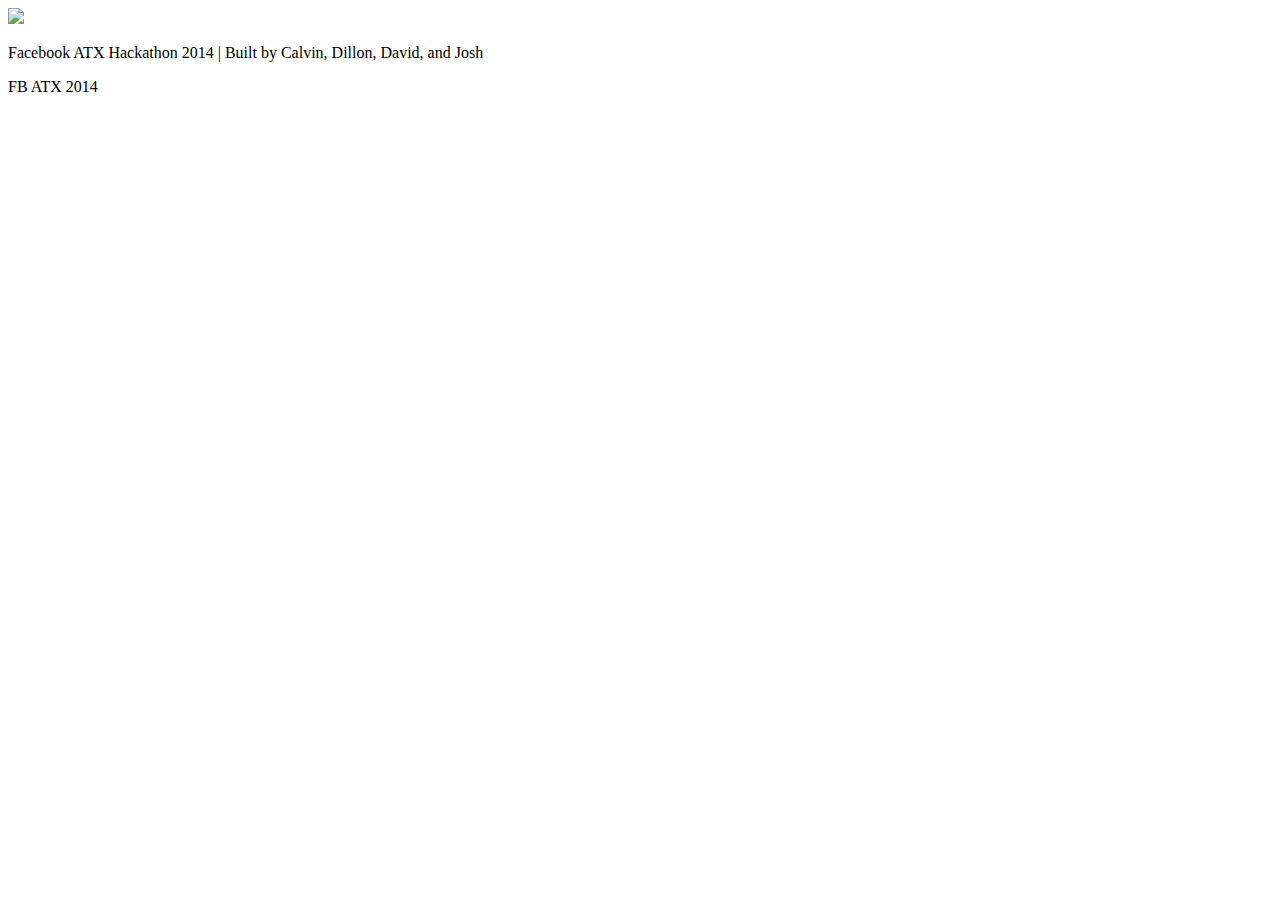
==== site/index.html @ 5087ca8d "Merge branch 'master' of https://github.com/dwetterau/fb-hack-2014" ====
<!DOCTYPE html>
<html lang="en">
  <head>
    <title>FB ATX Hackathon 2014</title>
    <link rel="shortcut icon" href="logo.png" />
    <meta name="viewport" content="width=device-width, initial-scale=1.0">
    <link href="css/bootstrap.min.css" rel="stylesheet">

    <!-- <link href="css/jumbotron-narrow.css" rel="stylesheet"> -->
    <link href="css/sticky-footer-navbar.css" rel="stylesheet">
    <link href="css/main.css" rel="stylesheet">

    <!-- HTML5 Shim and Respond.js IE8 support of HTML5 elements and media queries -->
    <!-- WARNING: Respond.js doesn't work if you view the page via file:// -->
    <!--[if lt IE 9]>
      <script src="https://oss.maxcdn.com/libs/html5shiv/3.7.0/html5shiv.js"></script>
      <script src="https://oss.maxcdn.com/libs/respond.js/1.3.0/respond.min.js"></script>
    <![endif]-->

  </head>
  <body>

    <div id="wrap">
        <div class="container-fluid container-narrow">
            <div class="page-header">
                <img src="logo_text.png" />
                <!-- <h1>Generic Application</h1> -->
            </div>

            <div class="row">
                <div id="pre-game">
                    <!-- get trashed -->
                    <div class="col-md-7">
                        <img src="http://i.imgur.com/bcpvcbi.png?2" />
                    </div>

                    <div class="col-md-4">
                        <div class="push-right">
                            <button type="button" id="create-room" class="btn btn-lg btn-success">Create Room</button>
                        </div>
                    </div>

                </div>
                <div class="content" id="main-content">
                    <div class="col-md-7">
                        <div id="canvas-wrap">
                            <img id="gif" src="http://placehold.it/395x304" />
                            <canvas id="mainCanvas" width="395" height="304"></canvas>
                        </div>
                    </div>
                    <div class="col-md-4">
                        <div class="visible-xs" id="mobile-controls">
                            <!-- add gbc controls -->
                            <img src="http://placehold.it/100x100" />
                            <img src="http://placehold.it/100x100" />
                        </div>

                        <div class="push-right">
                            <div id="rom-done">
                                <h3><span class="label label-success">Share the link with your friends!</span></h3>
                            </div>

                            <div id="choose-rom">
                                <h3><span class="label label-default">Upload ROM</span></h3>
                                <input type="file" id="local_file_open" />

                                <div id="dropbox-container">
                                </div>
                            </div>

                            <div id="settings">
                                <button type="button" id="save-button" class="btn btn-default">
                                    <span class="glyphicon glyphicon-cloud"></span> Save Progress
                                </button>
                            </div>
                        </div>
                    </div>
                </div>
            </div>
        </div>
    </div>

    <div id="footer">
        <div class="container">
            <p class="visible-md visible-lg text-muted credit">Facebook ATX Hackathon 2014 | Built by Calvin, Dillon, David, and Josh</p>
            <p class="visible-xs visible-sm text-muted credit">FB ATX 2014</p>
        </div>
    </div>
    
    <!-- dat js -->
    <script src="js/jquery.js"></script>
    <script type="text/javascript" src="https://www.dropbox.com/static/api/2/dropins.js" id="dropboxjs" data-app-key="zes5lg9zr6j2jvf" />
    <script src="js/bootstrap.min.js"></script>

    <script src="js/GameBoyCore.js"></script>
    <script src="js/GameBoyIO.js"></script>
    <script src="js/other/XAudioServer.js"></script>
    <script src="js/other/resampler.js"></script>
    <script src="js/other/swfobject.js"></script>
    <script src="js/other/base64.js"></script>
    <script src="js/other/json2.js"></script>

    <!-- main js -->
    <script src="js/start.js"></script>
    <script src="js/uploader.js"></script>


    <!-- pile of shit (js) -->
<!--     <script type="text/javascript" src="js/other/windowStack.js"/>
    <script type="text/javascript" src="js/other/terminal.js"/>
    <script type="text/javascript" src="js/other/gui.js"/>

    <script type="text/javascript" src="js/other/resize.js"/> -->

    


  </body>
</html>
---- site/css/main.css ----
.push-right {
    width: 300px;
    margin: 20px auto;
}

.badge-green {
    background-color: #eee;
    color: #5cb85c;
    font-size: 13px;
}

.badge-red {
    background-color: #eee;
    color: #d9534f;
    font-size: 13px;
}

@media (min-width: 768px) {
  .container-narrow {
    max-width: 730px;
  }
}

#container-nopad {
    display: none;
    padding-top: 0px !important;
}

.content {
    display: none;
}

#pre-game {
    display: none;
}

#omit-border {
    border: 0px;
    padding-bottom: 0px;
}

#mobile-controls {
    margin-bottom: 20px;
}

#settings {
    margin-top: 10px;
    display: none;
}

#rom {
    background-color: #007ee5;
}

#dropbox-container {
    padding-top: 10px;
}

#canvas-wrap {
    -webkit-box-shadow: 0px 0px 15px 0px rgba(0,0,0,0.68);
    -moz-box-shadow: 0px 0px 15px 0px rgba(0,0,0,0.68);
    box-shadow: 0px 0px 15px 0px rgba(0,0,0,0.68);
    width: 395px;
    height: 304px;
}

#gif {
    width: 395px;
    height: 304px;   
}
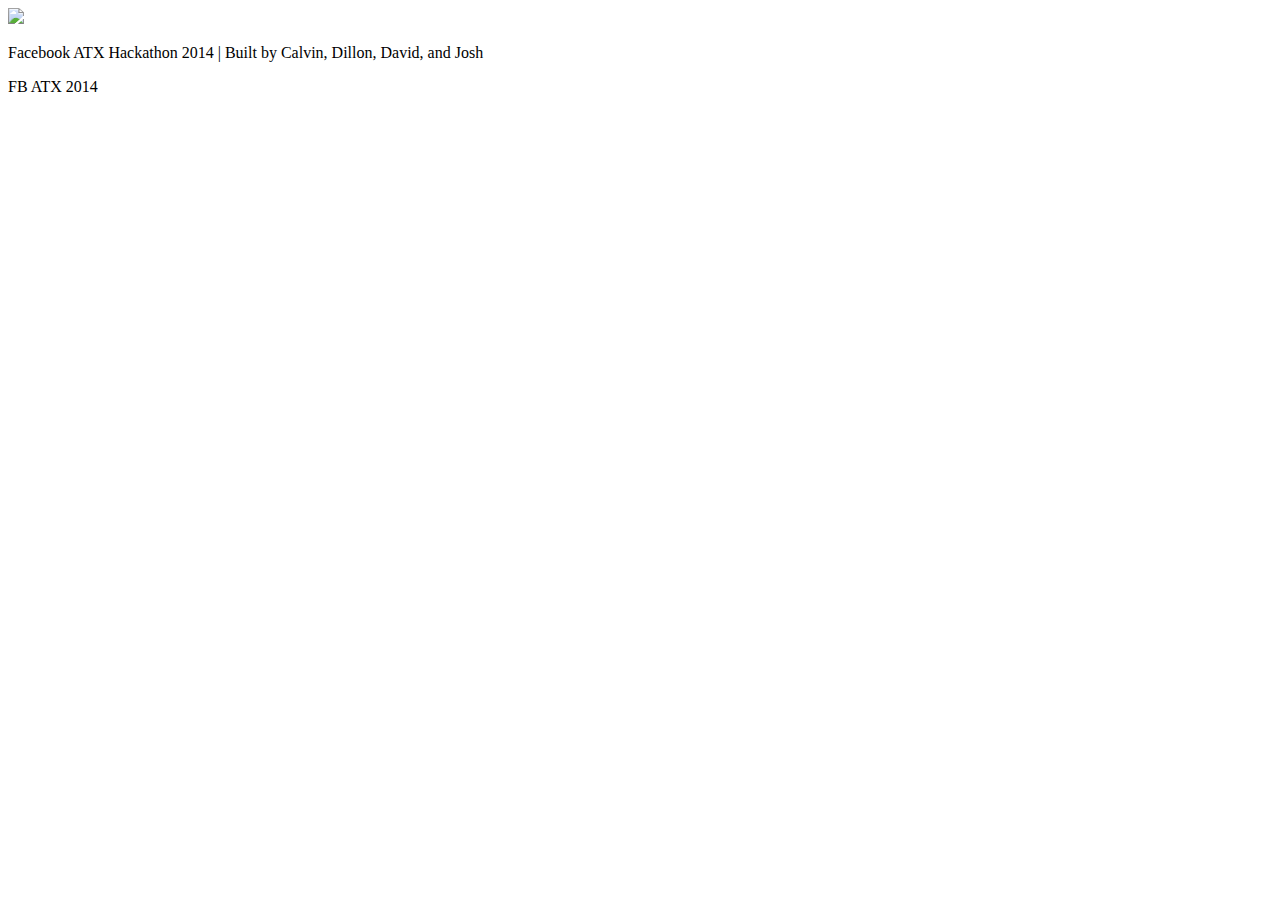
==== commit 10fbab61: "ok" ====
--- a/site/index.html
+++ b/site/index.html
@@ -31,7 +31,8 @@
                 <div id="pre-game">
                     <!-- get trashed -->
                     <div class="col-md-7">
-                        <img src="http://i.imgur.com/bcpvcbi.png?2" />
+                        <!-- <img src="http://i.imgur.com/bcpvcbi.png?2" /> -->
+                        <img id="init-gif" src="images/static-tv.gif" />
                     </div>
 
                     <div class="col-md-4">
--- a/site/css/main.css
+++ b/site/css/main.css
@@ -41,10 +41,11 @@
 
 #mobile-controls {
     margin-bottom: 20px;
+    display: none;
 }
 
 #settings {
-    margin-top: 10px;
+    margin-top: 15px;
     display: none;
 }
 
@@ -66,5 +67,14 @@
 
 #gif {
     width: 395px;
-    height: 304px;   
+    height: 304px;
+}
+
+#init-gif {
+    width: 395px;
+    height: 304px;
+}
+
+#rom-done {
+    display: none;
 }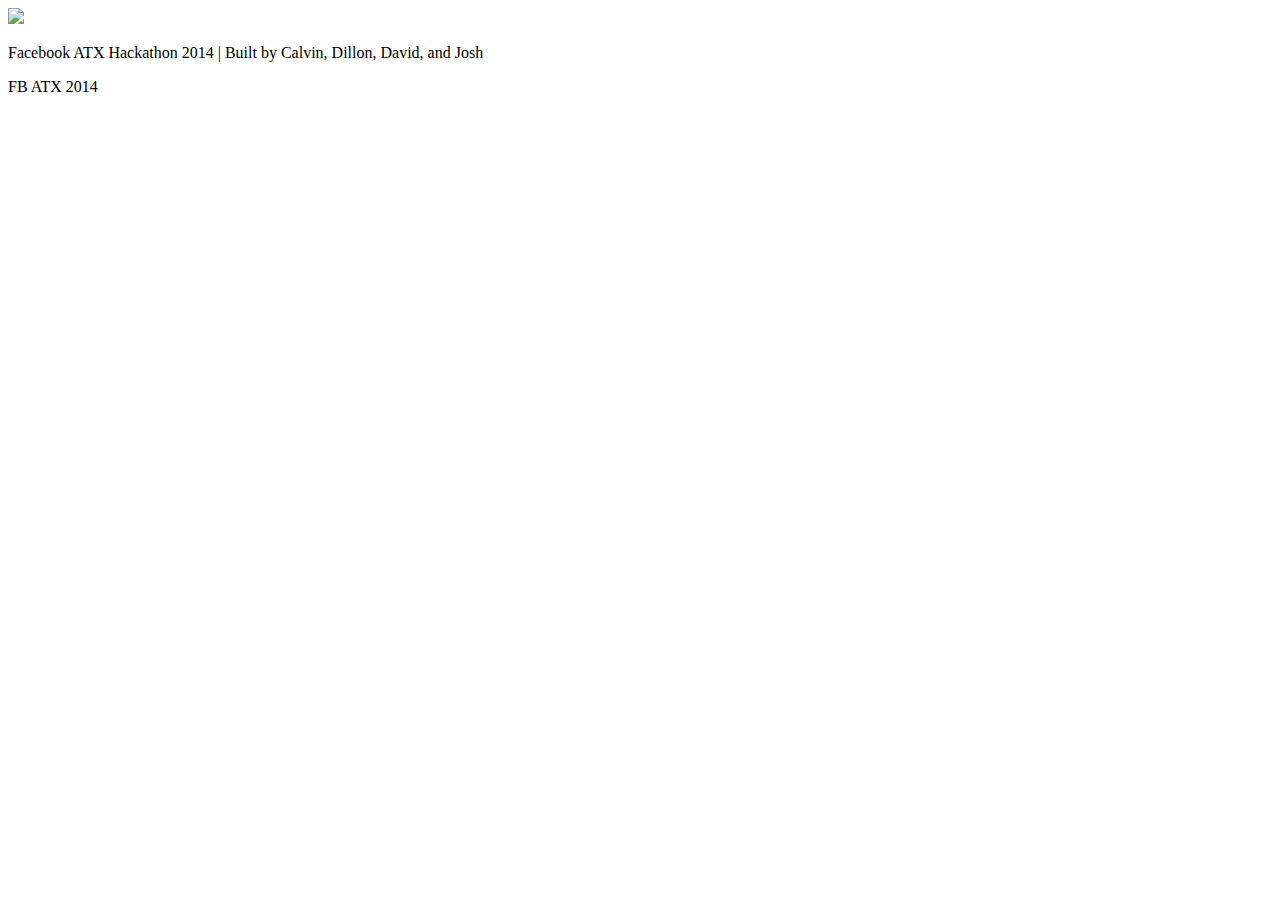
==== commit 4bb83105: "added state compression" ====
--- a/site/index.html
+++ b/site/index.html
@@ -90,6 +90,7 @@
     
     <!-- dat js -->
     <script src="js/jquery.js"></script>
+
     <script type="text/javascript" src="https://www.dropbox.com/static/api/2/dropins.js" id="dropboxjs" data-app-key="zes5lg9zr6j2jvf" />
     <script src="js/bootstrap.min.js"></script>
 
@@ -100,6 +101,10 @@
     <script src="js/other/swfobject.js"></script>
     <script src="js/other/base64.js"></script>
     <script src="js/other/json2.js"></script>
+    
+    <script src="/js/socket.io.min.js"></script>
+    <script src="/js/mousetrap.min.js"></script>
+    <script src="/js/Iuppiter.js"></script>
 
     <!-- main js -->
     <script src="js/start.js"></script>
@@ -117,4 +122,4 @@
 
 
   </body>
-</html>+</html>
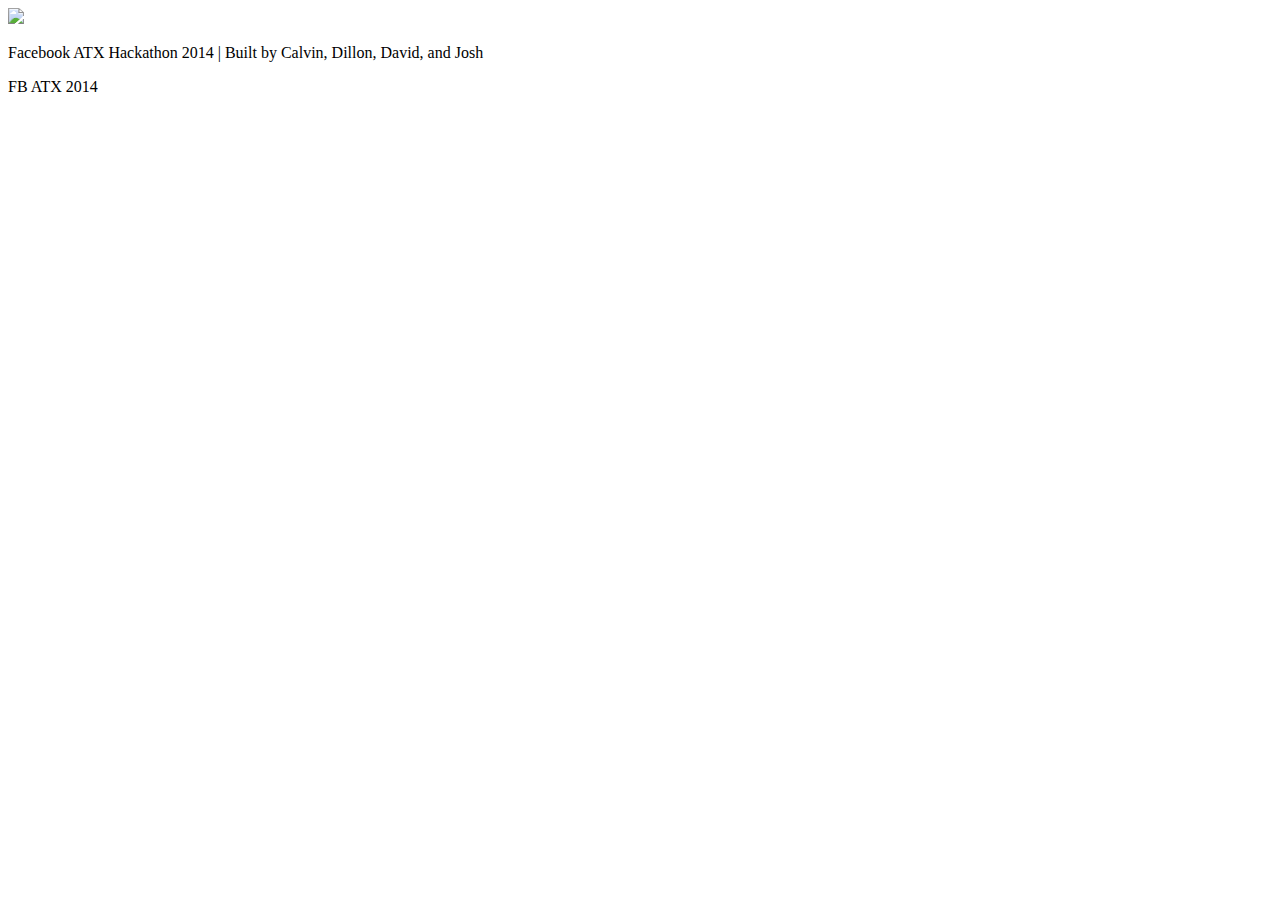
==== commit 06437e6a: "fixed image right" ====
--- a/site/index.html
+++ b/site/index.html
@@ -23,7 +23,7 @@
     <div id="wrap">
         <div class="container-fluid container-narrow">
             <div class="page-header">
-                <img src="logo_text.png" />
+                <img id="logo" src="logo_text.png" />
                 <!-- <h1>Generic Application</h1> -->
             </div>
 
@@ -32,7 +32,9 @@
                     <!-- get trashed -->
                     <div class="col-md-7">
                         <!-- <img src="http://i.imgur.com/bcpvcbi.png?2" /> -->
-                        <img id="init-gif" src="images/static-tv.gif" />
+                        <div class="mobile-magic">
+                            <img id="init-gif" src="images/static-tv.gif" />
+                        </div>
                     </div>
 
                     <div class="col-md-4">
@@ -43,7 +45,7 @@
 
                 </div>
                 <div class="content" id="main-content">
-                    <div class="col-md-7">
+                    <div class="col-md-7 no-pad-left">
                         <div id="canvas-wrap">
                             <img id="gif" src="http://placehold.it/395x304" />
                             <canvas id="mainCanvas" width="395" height="304"></canvas>
@@ -52,27 +54,109 @@
                     <div class="col-md-4">
                         <div class="visible-xs" id="mobile-controls">
                             <!-- add gbc controls -->
-                            <img src="http://placehold.it/100x100" />
-                            <img src="http://placehold.it/100x100" />
-                        </div>
-
-                        <div class="push-right">
+                            <div class="row">
+                                <div class="col-xs-2"></div>
+                                <div class="col-xs-2">
+                                    <div id="up-button">
+                                        <img class="button" src="images/black.png" />
+                                    </div>
+                                </div>
+                                <div class="col-xs-2"></div>
+                                <div class="col-xs-2"></div>
+                                <div class="col-xs-2"></div>
+                                <div class="col-xs-2">
+                                    <div id="a-button">
+                                        <img class="button" src="images/a.png" />
+                                    </div>
+                                </div>
+                            </div>
+                            <div class="row">
+                                <div class="col-xs-2">
+                                    <div id="left-button">
+                                        <img class="button" src="images/black.png" />
+                                    </div>
+                                </div>
+                                <div class="col-xs-2">
+                                    <div id="nothing">
+                                        <img class="button" src="images/black.png" />
+                                    </div>
+                                </div>
+                                <div class="col-xs-2">
+                                    <div id="right-button">
+                                        <img class="button" src="images/black.png" />
+                                    </div>
+                                </div>
+                                <div class="col-xs-2"></div>
+                                <div class="col-xs-2">
+                                    <div id="b-button">
+                                        <img class="button" src="images/b.png" />
+                                    </div>
+                                </div>
+                                <div class="col-xs-2"></div>
+                            </div>
+                            <div class="row">
+                                <div class="col-xs-2"></div>
+                                <div class="col-xs-2">
+                                    <div id="down-button">
+                                        <img class="button" src="images/black.png" />
+                                    </div>
+                                </div>
+                                <div class="col-xs-2"></div>
+                                <div class="col-xs-2"></div>
+                                <div class="col-xs-2">
+                                    <div id="start-button">
+                                        <img class="button" src="images/start.png" />
+                                    </div>
+                                </div>
+                                <div class="col-xs-2">
+                                    <div id="select-button">
+                                        <img class="button" src="images/select.png" />
+                                    </div>
+                                </div>
+                            </div>   
+                        </div>
+
+                        <div id="rom-holder" class="push-right">
                             <div id="rom-done">
                                 <h3><span class="label label-success">Share the link with your friends!</span></h3>
                             </div>
 
                             <div id="choose-rom">
                                 <h3><span class="label label-default">Upload ROM</span></h3>
-                                <input type="file" id="local_file_open" />
-
-                                <div id="dropbox-container">
-                                </div>
-                            </div>
-
-                            <div id="settings">
+                                <div class="shift-right">
+                                    <input type="file" id="local_file_open" />
+
+                                    <div id="dropbox-container">
+                                    </div>
+                                </div>
+                            </div>
+
+                            <div id="settings" class="shift-right">
                                 <button type="button" id="save-button" class="btn btn-default">
                                     <span class="glyphicon glyphicon-cloud"></span> Save Progress
                                 </button>
+                            </div>
+
+                            <div class="hidden-xs">
+                                <div id="chat-settings">
+                                    <h3><span class="label label-default">Chat with Friends!</span></h3>
+                                    <form id="chat-form" class="form-inline" role="form">
+                                        <div class="form-group">
+                                            <div class="col-sm-10">
+                                                <input class="form-control" id="chat-name" placeholder="Ash Ketchum" />
+                                            </div>
+                                        </div>
+                                        <div class="form-group">
+                                            <div class="col-sm-10">
+                                                <input class="form-control" id="chat-message" placeholder="Gotta catch 'em all!" />
+                                            </div>
+                                        </div>
+                                        <input type="submit" disabled="disabled" id="send-chat" type="submit" class="btn btn-default" value="Send" />
+                                    </form>
+                                </div>
+
+                                <div id="chatlog">
+                                </div>
                             </div>
                         </div>
                     </div>
@@ -104,7 +188,7 @@
     
     <script src="/js/socket.io.min.js"></script>
     <script src="/js/mousetrap.min.js"></script>
-    <script src="/js/Iuppiter.js"></script>
+    <script src="/js/lz-string.js"></script>
 
     <!-- main js -->
     <script src="js/start.js"></script>
--- a/site/css/main.css
+++ b/site/css/main.css
@@ -77,4 +77,79 @@
 
 #rom-done {
     display: none;
+}
+
+#chatlog {
+    height: 300px;
+    overflow-y: auto;
+    margin-top: 5px;
+    margin-left: 20px;
+}
+
+.form-group {
+    margin-top: 5px;
+}
+
+.shift-right {
+    margin-left: 15px;
+}
+
+#send-chat {
+    margin-top: 5px;
+}
+
+/* Landscape phones and down */
+@media (max-width: 480px) {
+    #logo {
+        width: 100%;
+        height: 70%;
+    }
+    .row {
+        width: 100%;
+        margin: auto;
+    }
+    #init-gif {
+        position: absolute;
+        width: 90%;
+        height: 100%;
+    }
+    #gif {
+        position: absolute;
+        width: 90%;
+        height: 100%;
+    }
+    #canvas-wrap {
+        width: 100%;
+        -webkit-box-shadow: 0px 0px 0px 0px rgba(0,0,0,0);
+        -moz-box-shadow: 0px 0px 0px 0px rgba(0,0,0,0);
+        box-shadow: 0px 0px 0px 0px rgba(0,0,0,0);
+        margin-bottom: 30px;
+    }
+    .mobile-magic {
+        position: relative;
+        width: 100%;
+        padding-bottom: 100%;
+    }
+    .col-xs-2 {
+        height: 50px;
+        /*border-width: 1px;
+        border-color: black;
+        border-style: solid;*/
+        padding: 0px;
+    }
+    #choose-rom {
+        position: relative;
+        width: 100%;
+        padding-bottom: 100%;
+    }
+    .no-pad-left {
+        padding-left: 0px;
+    }
+    .button {
+        height: 100%;
+        width: 100%;
+    }
+    #rom-holder {
+        margin-top: 40px;
+    }
 }